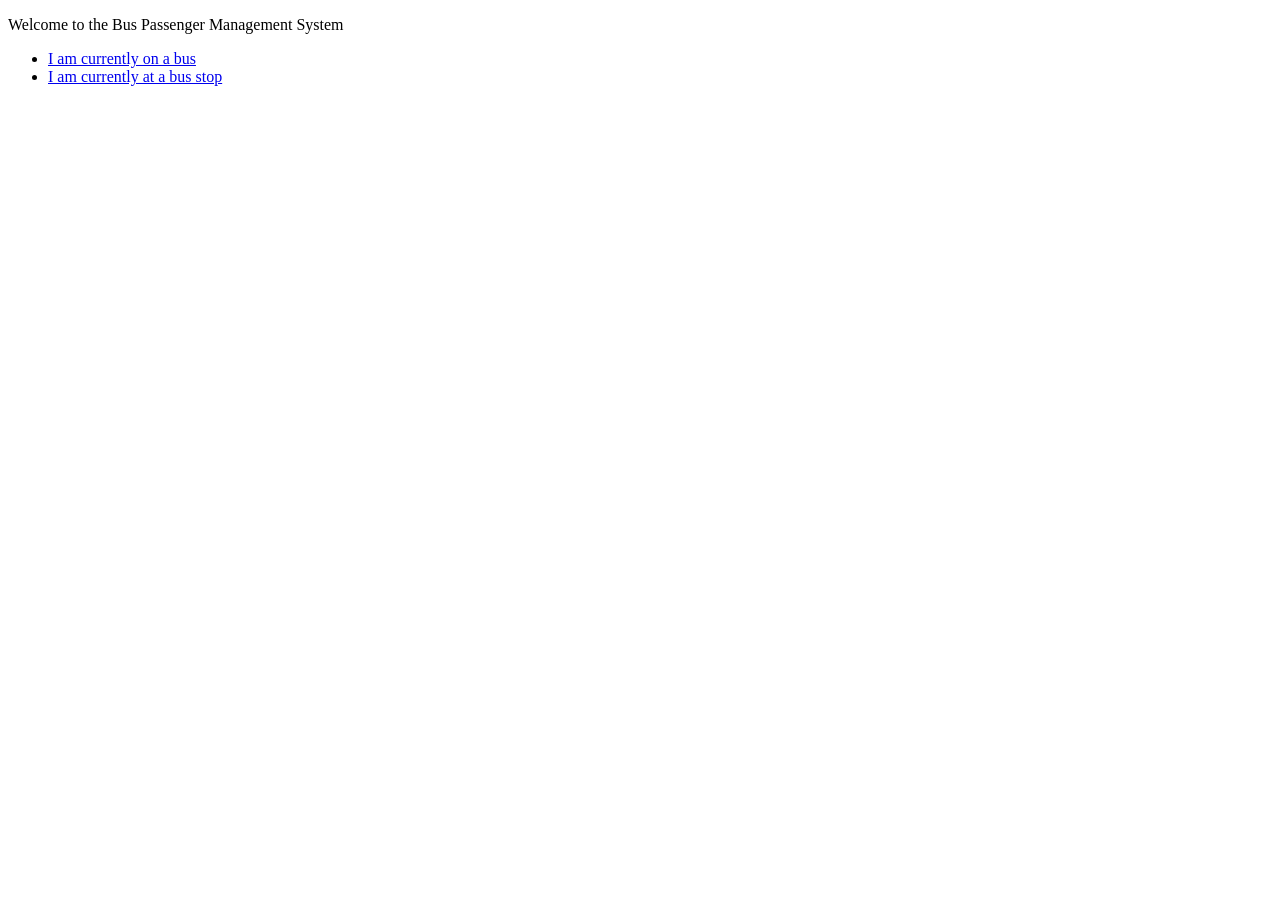
==== index.html @ b35f6af7 "Add files via upload" ====
<!DOCTYPE html>
<html>
    <head> 
        <title>Home Page</title>
    </head>
    <p>Welcome to the Bus Passenger Management System </p> 
        <ul class="navbar">
        <li><a href="onbusstop.html">I am currently on a bus</a></li>
        <li><a href="signalstop.html">I am currently at a bus stop</a></li>
            </ul>
    </body>
</html>
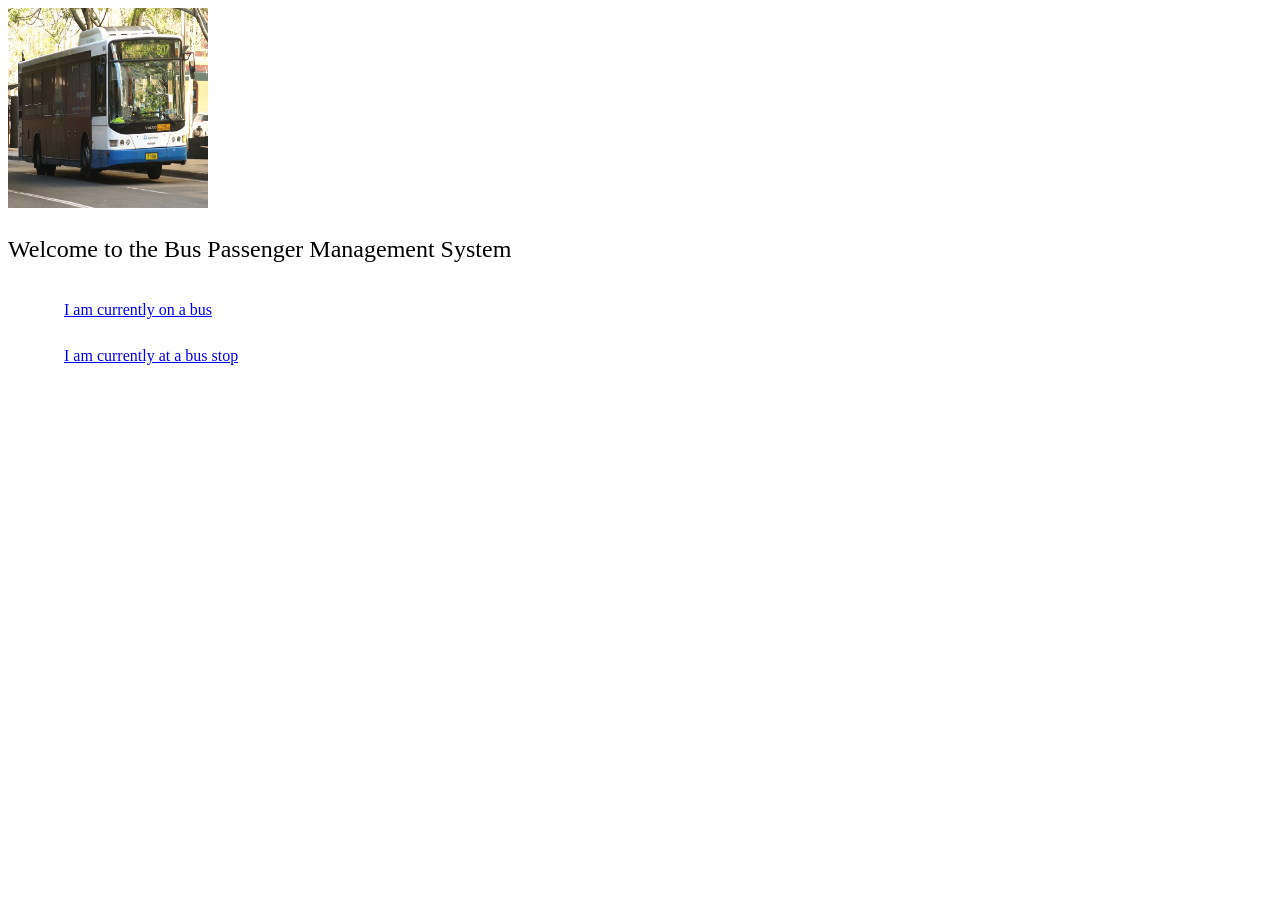
==== commit 6f3ae7dc: "Add files via upload mission.update=Enhance(WithNewImages)" ====
--- a/index.html
+++ b/index.html
@@ -2,7 +2,9 @@
 <html>
     <head> 
         <title>Home Page</title>
+        <link rel="stylesheet" href="mobile.css">
     </head>
+    <img src="bus.jpg" alt="Picture of a bus" title="Picture of a bus" id="bus-image">
     <p>Welcome to the Bus Passenger Management System </p> 
         <ul class="navbar">
         <li><a href="onbusstop.html">I am currently on a bus</a></li>
--- a/mobile.css
+++ b/mobile.css
@@ -0,0 +1,24 @@
+ul.navbar {
+    list-style-type: none;
+}
+ul.navbar li a {
+    display: block;
+    padding: 14px 16px;
+    text-align: left;
+}
+#bus-image {
+    width:200px;
+    height:200px;
+}
+#map-image {
+    width:200px;
+    height:200px;
+}
+#busdriver-image {
+    width:200px;
+    height:200px;
+}
+p {
+    text-align: left;
+    font-size: 24px;
+}
